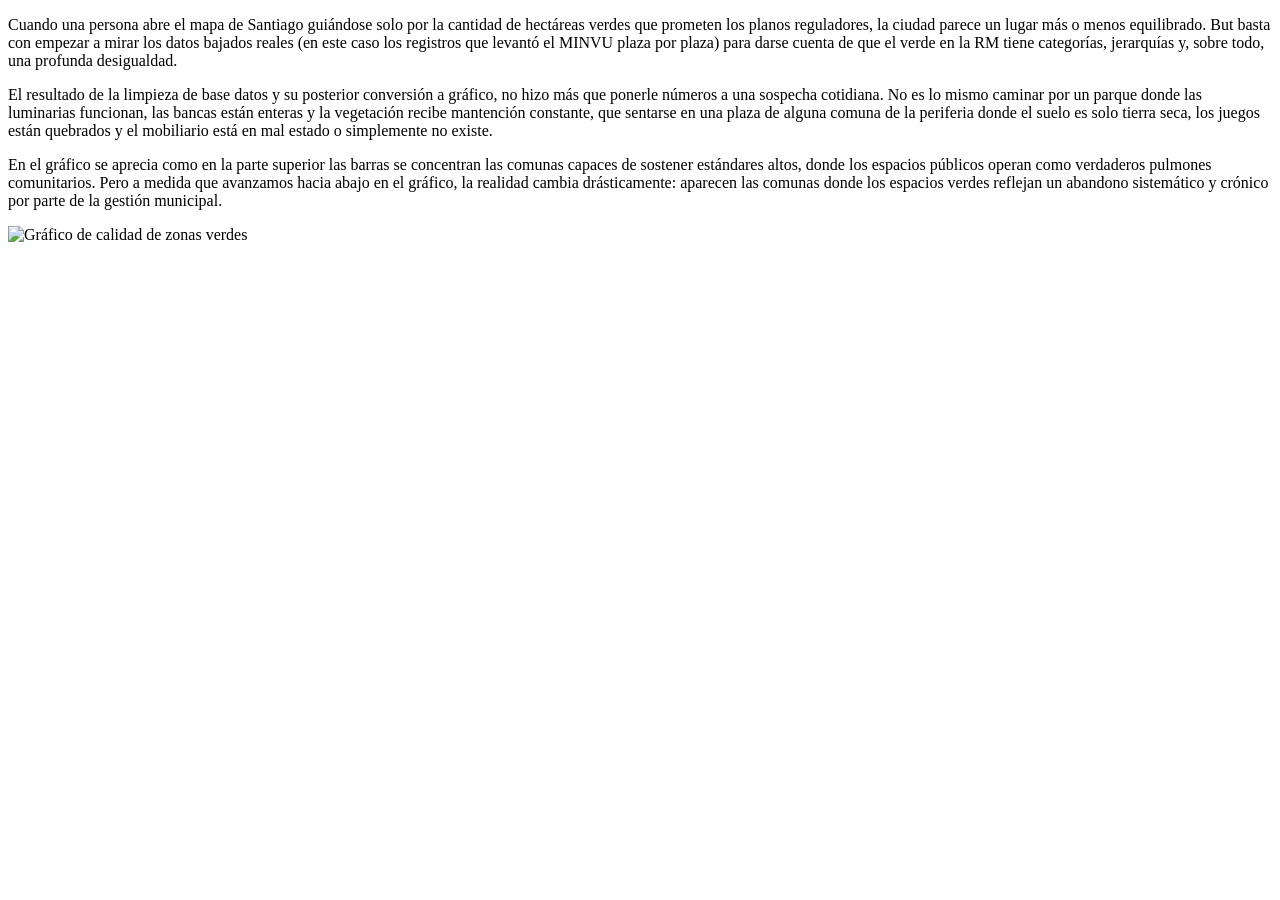
==== Entrega_04/Cantillana_Integrante_02_Danitza_vis_02/sitio_web/index.html @ 99c1d1a8 "espero que esté bien me está costando bastante esta entrega" ====
<!DOCTYPE html>
<html lang="es">
<head>
    <meta charset="UTF-8">
    <title>Crónica</title>
</head>
<body>

    <p>Cuando una persona abre el mapa de Santiago guiándose solo por la cantidad de hectáreas verdes que prometen los planos reguladores, la ciudad parece un lugar más o menos equilibrado. But basta con empezar a mirar los datos bajados reales (en este caso los registros que levantó el MINVU plaza por plaza) para darse cuenta de que el verde en la RM tiene categorías, jerarquías y, sobre todo, una profunda desigualdad.</p>

    <p>El resultado de la limpieza de base datos y su posterior conversión a gráfico, no hizo más que ponerle números a una sospecha cotidiana. No es lo mismo caminar por un parque donde las luminarias funcionan, las bancas están enteras y la vegetación recibe mantención constante, que sentarse en una plaza de alguna comuna de la periferia donde el suelo es solo tierra seca, los juegos están quebrados y el mobiliario está en mal estado o simplemente no existe.</p>

    <p>En el gráfico se aprecia como en la parte superior las barras se concentran las comunas capaces de sostener estándares altos, donde los espacios públicos operan como verdaderos pulmones comunitarios. Pero a medida que avanzamos hacia abajo en el gráfico, la realidad cambia drásticamente: aparecen las comunas donde los espacios verdes reflejan un abandono sistemático y crónico por parte de la gestión municipal.</p>

    <!-- Asegúrate de que vis_01.png sea el nombre exacto de tu archivo de imagen -->
    <p>
        <img src="vis_01.png" alt="Gráfico de calidad de zonas verdes" width="600">
    </p>

</body>
</html>
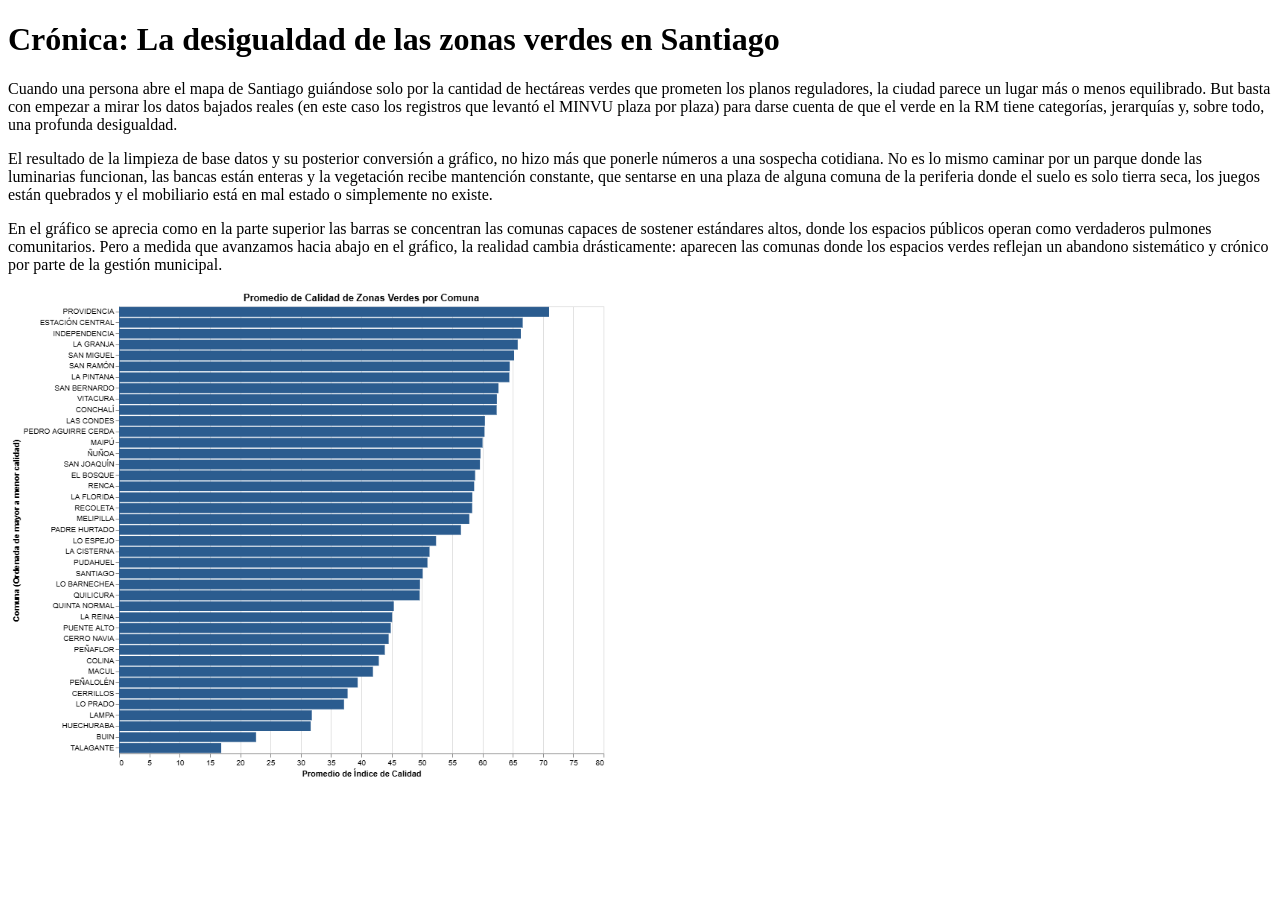
==== commit bd8837ba: "ups" ====
--- a/Entrega_04/Cantillana_Integrante_02_Danitza_vis_02/sitio_web/index.html
+++ b/Entrega_04/Cantillana_Integrante_02_Danitza_vis_02/sitio_web/index.html
@@ -5,16 +5,15 @@
     <title>Crónica</title>
 </head>
 <body>
-
+    <h1>Crónica: La desigualdad de las zonas verdes en Santiago</h1>
     <p>Cuando una persona abre el mapa de Santiago guiándose solo por la cantidad de hectáreas verdes que prometen los planos reguladores, la ciudad parece un lugar más o menos equilibrado. But basta con empezar a mirar los datos bajados reales (en este caso los registros que levantó el MINVU plaza por plaza) para darse cuenta de que el verde en la RM tiene categorías, jerarquías y, sobre todo, una profunda desigualdad.</p>
 
     <p>El resultado de la limpieza de base datos y su posterior conversión a gráfico, no hizo más que ponerle números a una sospecha cotidiana. No es lo mismo caminar por un parque donde las luminarias funcionan, las bancas están enteras y la vegetación recibe mantención constante, que sentarse en una plaza de alguna comuna de la periferia donde el suelo es solo tierra seca, los juegos están quebrados y el mobiliario está en mal estado o simplemente no existe.</p>
 
     <p>En el gráfico se aprecia como en la parte superior las barras se concentran las comunas capaces de sostener estándares altos, donde los espacios públicos operan como verdaderos pulmones comunitarios. Pero a medida que avanzamos hacia abajo en el gráfico, la realidad cambia drásticamente: aparecen las comunas donde los espacios verdes reflejan un abandono sistemático y crónico por parte de la gestión municipal.</p>
 
-    <!-- Asegúrate de que vis_01.png sea el nombre exacto de tu archivo de imagen -->
     <p>
-        <img src="vis_01.png" alt="Gráfico de calidad de zonas verdes" width="600">
+        <img src="imagen_visualizacion.png" alt="Gráfico de calidad de zonas verdes" width="600">
     </p>
 
 </body>
